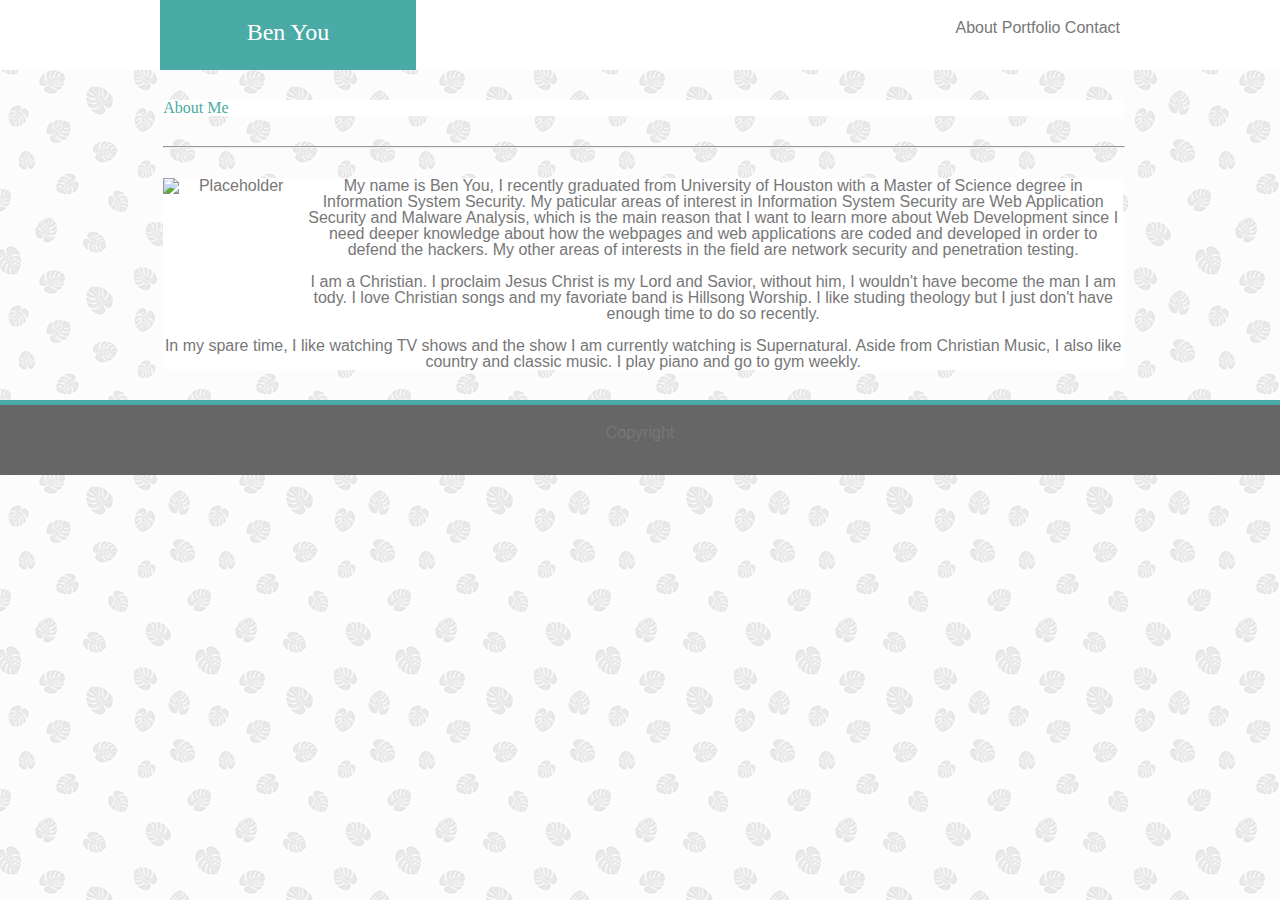
==== index.html @ 1cc3f739 "just started" ====
<!DOCTYPE html>
<html>
<head>
    <meta charset="utf-8" />
    <meta http-equiv="X-UA-Compatible" content="IE=edge">
    <title>portfolio-about-me</title>
    <meta name="viewport" content="width=device-width, initial-scale=1">
    <link rel="stylesheet" type="text/css" media="screen" href="assets/css/reset.css" />
    <link rel="stylesheet" type="text/css" media="screen" href="assets/css/style.css" />
</head>
<body>
    <header>
        <h1 id="myname">Ben You</h1>
        <h3 id="about">About Portfolio Contact</h3>
    </header>
    
    <section id="aboutme">
        <h2>About Me</h2>
    </section>

    <hr>
    
    <box>
            <section id="placeholder">
                    <img id="mypicture" src="assets/images/Placeholder.png" alt="Placeholder" width="200" height="200">
                </section>
            
                <section id="paragraph">
                    <p>My name is Ben You, I recently graduated from University of Houston with a Master of Science
                    degree in Information System Security. My paticular areas of interest in Information System Security are
                    Web Application Security and Malware Analysis, which is the main reason that I want to learn more about
                    Web Development since I need deeper knowledge about how the webpages and web applications are coded and
                    developed in order to defend the hackers. My other areas of interests in the field are network security
                    and penetration testing.
                    </p>
                    <br>
                    <p>I am a Christian. I proclaim Jesus Christ is my Lord and Savior, without him, I wouldn't have become the man
                    I am tody. I love Christian songs and my favoriate band is Hillsong Worship. I like studing theology but I just
                    don't have enough time to do so recently.
                    </p>
                    <br>
                    <p>In my spare time, I like watching TV shows and the show I am currently watching is Supernatural. Aside from 
                    Christian Music, I also like country and classic music. I play piano and go to gym weekly.
                    </p>
                </section>
    </box>

    <div>

    </div>

    <footer>
        Copyright
    </footer>
</body>
</html>
---- assets/css/style.css ----
* {
    text-align: center;
    width: 960px;
}

header {
    background-color: #ffffff;
    box-sizing: border-box;
    border-color: #cccccc;
    width: 100vw;
}

hr {
    margin-left: 17%;
}

#myname {
    background: #4aaaa5;
    font-family: 'Georgia', Times, Times New Roman, serif;
    font-size: 1.5em;
    width: 20%;
    height: 50px;
    padding-top: 20px;
    color: #ffffff;
    margin-left: 12.5%;
    float: left;
}

h3 {
    height: 50px;
    padding-top: 20px;
    margin-left: 12.5%;
    text-align: right;
}

h2 {
    color: #4aaaa5;
    font-family: 'Georgia', Times, Times New Roman, serif;
    font-size: 1em;
    width: 20%;
    text-align: left;
}

#contact {
    color: #4aaaa5;
    font-family: 'Georgia', Times, Times New Roman, serif;
    font-size: 1.5em;
    text-align: left;
}

#portfolio {
    color: #4aaaa5;
    font-family: 'Georgia', Times, Times New Roman, serif;
    font-size: 1.5em;
    text-align: left;
}

body {
    background: #4aaaa5;
    color: #777777;
    background-image: url("../images/palm-leaf.png");
    font-family: 'Arial', 'Helvetica Neue', Helvetica, sans-serif;
}

img {
    width: 140px; height: 140px;
}

#mypicture {
    float: left;
}

box {
    background-color: #ffffff;
}

section {
    background-color: #ffffff;
    box-sizing: border-box;
    border-color: #dddddd;
    margin-left: 17%;
    margin-bottom: 30px;
    margin-top: 30px;
}

imput [type=text] {
    width: 80%;
}

h4 {
    background-color: #4aaaa5;
    font-family: 'Georgia', Times, Times New Roman, serif;
    color: #ffffff;
    height: 25px;
    width: 20%;
    padding-top: 5px;
}

div {
    background-color: #4aaaa5;
    height: 5px;
    width: 100vw;
}

.clearfix::after {
    clear: both;
}

footer {
    background-color: #666666;
    padding-top: 20px;
    height: 50px;
    width: 100vw;
}
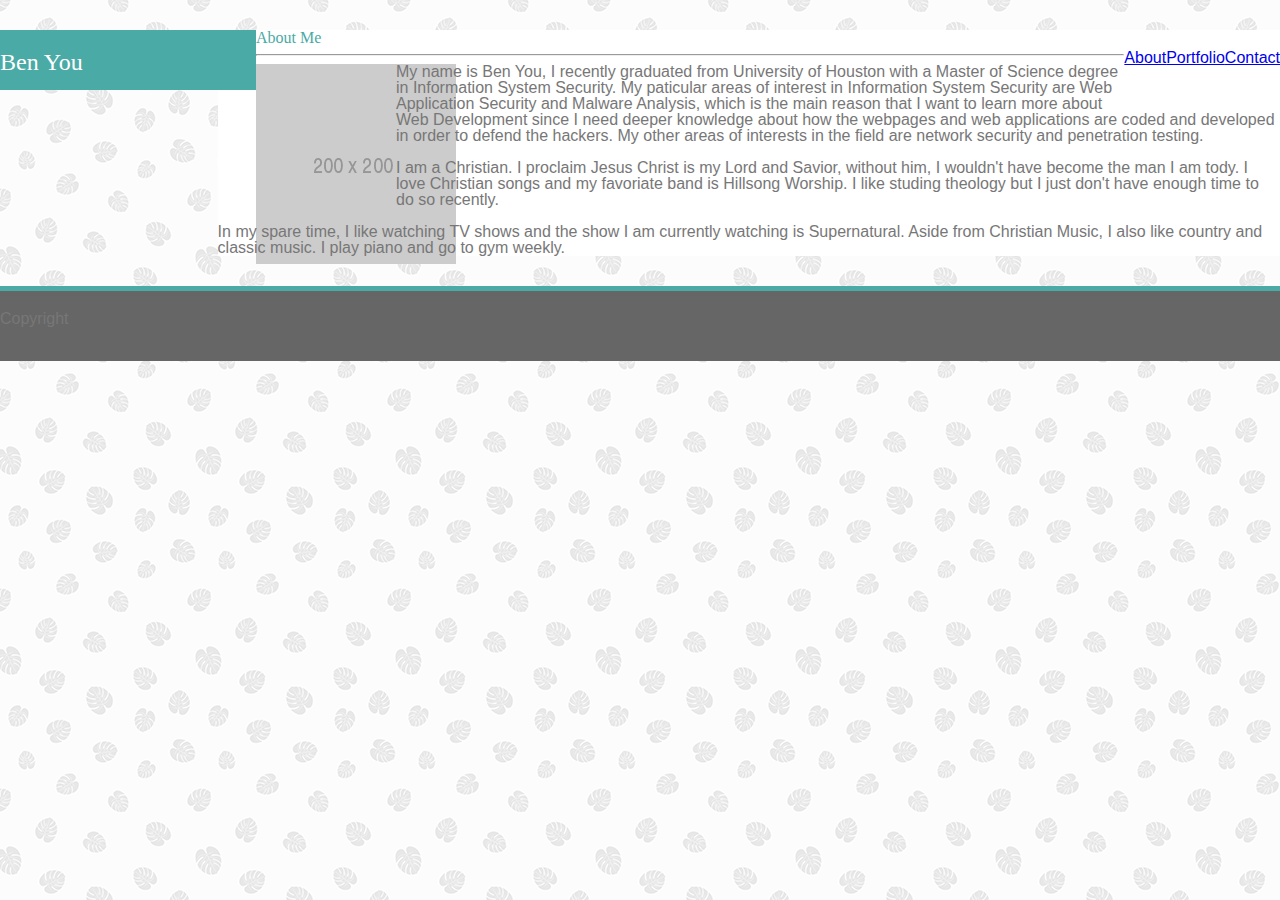
==== commit 43d465c0: "almost done" ====
--- a/index.html
+++ b/index.html
@@ -10,22 +10,26 @@
 </head>
 <body>
     <header>
-        <h1 id="myname">Ben You</h1>
-        <h3 id="about">About Portfolio Contact</h3>
+        <h1>Ben You</h1>
+        <ul><a href="contact.html">Contact</a></ul>
+        <ul><a href="portfolio.html">Portfolio</a></ul>
+        <ul><a href="index.html">About</a></ul>
     </header>
+
+  <div class="jumbo">
     
-    <section id="aboutme">
+    <div>
         <h2>About Me</h2>
-    </section>
+    </div>
 
     <hr>
     
-    <box>
-            <section id="placeholder">
-                    <img id="mypicture" src="assets/images/Placeholder.png" alt="Placeholder" width="200" height="200">
-                </section>
+    <div>
+            <section class="placeholder">
+                    <img id="mypicture" src="assets/images/placeholder.png" alt="Placeholder" width="200" height="200">
+            </section>
             
-                <section id="paragraph">
+            <section class="paragraph">
                     <p>My name is Ben You, I recently graduated from University of Houston with a Master of Science
                     degree in Information System Security. My paticular areas of interest in Information System Security are
                     Web Application Security and Malware Analysis, which is the main reason that I want to learn more about
@@ -42,10 +46,12 @@
                     <p>In my spare time, I like watching TV shows and the show I am currently watching is Supernatural. Aside from 
                     Christian Music, I also like country and classic music. I play piano and go to gym weekly.
                     </p>
-                </section>
-    </box>
+            </section>
+    </div>
 
-    <div>
+  </div>
+
+    <div class="tealine">
 
     </div>
 
--- a/assets/css/style.css
+++ b/assets/css/style.css
@@ -1,6 +1,8 @@
-* {
-    text-align: center;
-    width: 960px;
+body {
+    background: #4aaaa5;
+    color: #777777;
+    background-image: url("../images/palm-leaf.png");
+    font-family: 'Arial', 'Helvetica Neue', Helvetica, sans-serif;
 }
 
 header {
@@ -8,29 +10,34 @@
     box-sizing: border-box;
     border-color: #cccccc;
     width: 100vw;
+    position: static;
 }
 
 hr {
-    margin-left: 17%;
+    margin-left: auto;
+    margin-right: auto;
 }
 
-#myname {
+h1 {
     background: #4aaaa5;
     font-family: 'Georgia', Times, Times New Roman, serif;
     font-size: 1.5em;
     width: 20%;
-    height: 50px;
+    height: 40px;
     padding-top: 20px;
     color: #ffffff;
-    margin-left: 12.5%;
+    margin-top: auto;
+    margin-left: auto;
+    margin-right: auto;
     float: left;
 }
 
-h3 {
+ul {
     height: 50px;
     padding-top: 20px;
-    margin-left: 12.5%;
-    text-align: right;
+    margin-left: auto;
+    margin-right: auto;
+    float: right;
 }
 
 h2 {
@@ -38,43 +45,28 @@
     font-family: 'Georgia', Times, Times New Roman, serif;
     font-size: 1em;
     width: 20%;
-    text-align: left;
 }
 
-#contact {
+.contact {
     color: #4aaaa5;
     font-family: 'Georgia', Times, Times New Roman, serif;
     font-size: 1.5em;
     text-align: left;
 }
 
-#portfolio {
+.portfolio {
     color: #4aaaa5;
     font-family: 'Georgia', Times, Times New Roman, serif;
     font-size: 1.5em;
     text-align: left;
 }
 
-body {
-    background: #4aaaa5;
-    color: #777777;
-    background-image: url("../images/palm-leaf.png");
-    font-family: 'Arial', 'Helvetica Neue', Helvetica, sans-serif;
-}
-
-img {
+.placeholder {
     width: 140px; height: 140px;
-}
-
-#mypicture {
     float: left;
 }
 
-box {
-    background-color: #ffffff;
-}
-
-section {
+.jumbo {
     background-color: #ffffff;
     box-sizing: border-box;
     border-color: #dddddd;
@@ -83,11 +75,11 @@
     margin-top: 30px;
 }
 
-imput [type=text] {
+.message {
     width: 80%;
 }
 
-h4 {
+.submit {
     background-color: #4aaaa5;
     font-family: 'Georgia', Times, Times New Roman, serif;
     color: #ffffff;
@@ -96,7 +88,7 @@
     padding-top: 5px;
 }
 
-div {
+.tealine {
     background-color: #4aaaa5;
     height: 5px;
     width: 100vw;
@@ -111,4 +103,16 @@
     padding-top: 20px;
     height: 50px;
     width: 100vw;
+}
+
+@media only screen and (max-width: 980px) {
+    
+}
+
+@media only screen and (max-width: 768px) {
+
+}
+
+@media only screen and (max-width: 640px) {
+
 }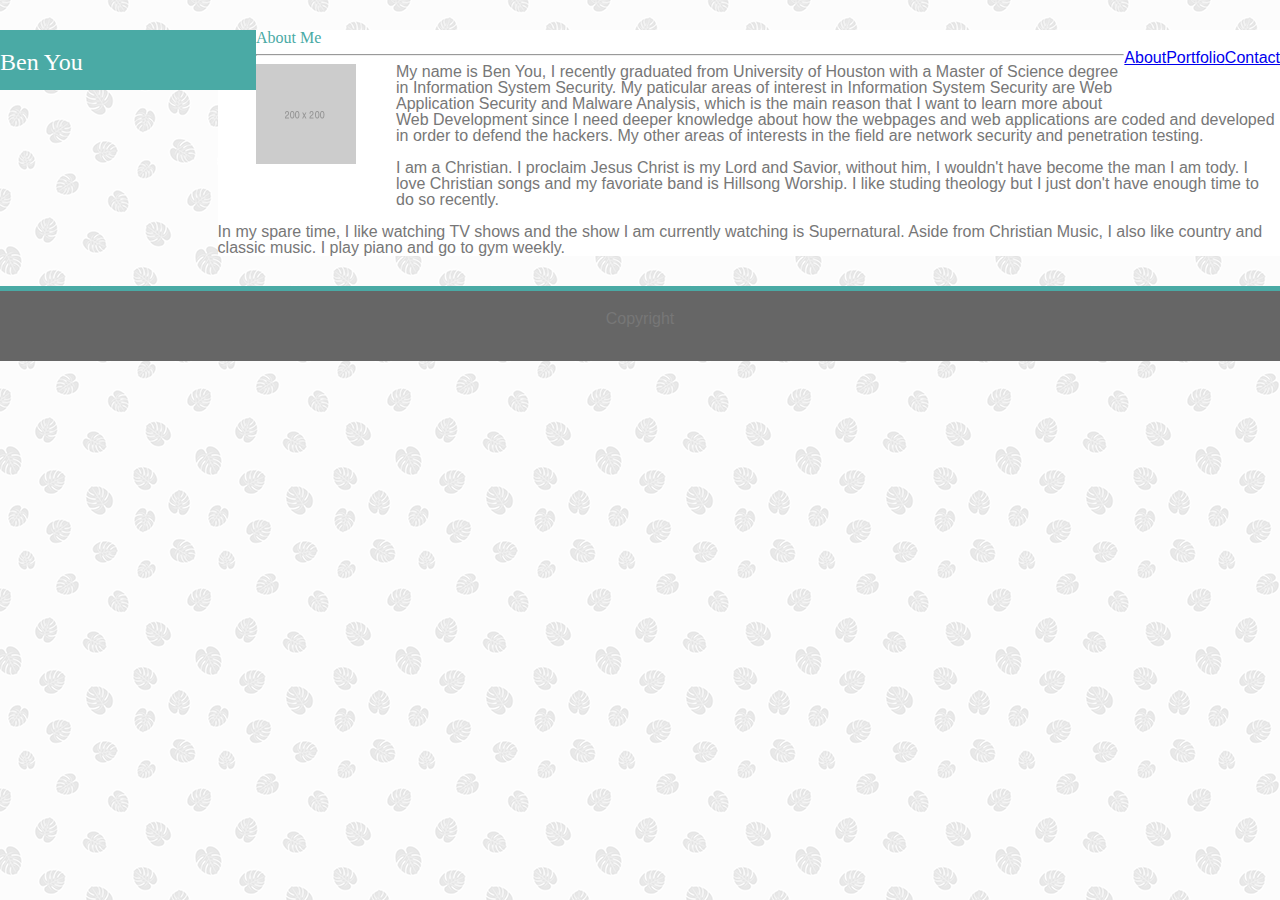
==== commit 534c0e98: "almost done" ====
--- a/index.html
+++ b/index.html
@@ -3,18 +3,21 @@
 <head>
     <meta charset="utf-8" />
     <meta http-equiv="X-UA-Compatible" content="IE=edge">
+    <meta name="viewport" content="width=device-width, initial-scale=1.0">
     <title>portfolio-about-me</title>
     <meta name="viewport" content="width=device-width, initial-scale=1">
     <link rel="stylesheet" type="text/css" media="screen" href="assets/css/reset.css" />
     <link rel="stylesheet" type="text/css" media="screen" href="assets/css/style.css" />
 </head>
 <body>
+   <div class="row">
     <header>
         <h1>Ben You</h1>
         <ul><a href="contact.html">Contact</a></ul>
         <ul><a href="portfolio.html">Portfolio</a></ul>
         <ul><a href="index.html">About</a></ul>
     </header>
+   </div>
 
   <div class="jumbo">
     
@@ -26,7 +29,7 @@
     
     <div>
             <section class="placeholder">
-                    <img id="mypicture" src="assets/images/placeholder.png" alt="Placeholder" width="200" height="200">
+                    <img id="mypicture" src="assets/images/placeholder.png" alt="Placeholder" width="100" height="100">
             </section>
             
             <section class="paragraph">
--- a/assets/css/style.css
+++ b/assets/css/style.css
@@ -1,16 +1,16 @@
-body {
-    background: #4aaaa5;
-    color: #777777;
-    background-image: url("../images/palm-leaf.png");
-    font-family: 'Arial', 'Helvetica Neue', Helvetica, sans-serif;
-}
-
 header {
     background-color: #ffffff;
     box-sizing: border-box;
     border-color: #cccccc;
     width: 100vw;
     position: static;
+}
+
+body {
+    background: #4aaaa5;
+    color: #777777;
+    background-image: url("../images/palm-leaf.png");
+    font-family: 'Arial', 'Helvetica Neue', Helvetica, sans-serif;
 }
 
 hr {
@@ -103,6 +103,7 @@
     padding-top: 20px;
     height: 50px;
     width: 100vw;
+    text-align: center;
 }
 
 @media only screen and (max-width: 980px) {
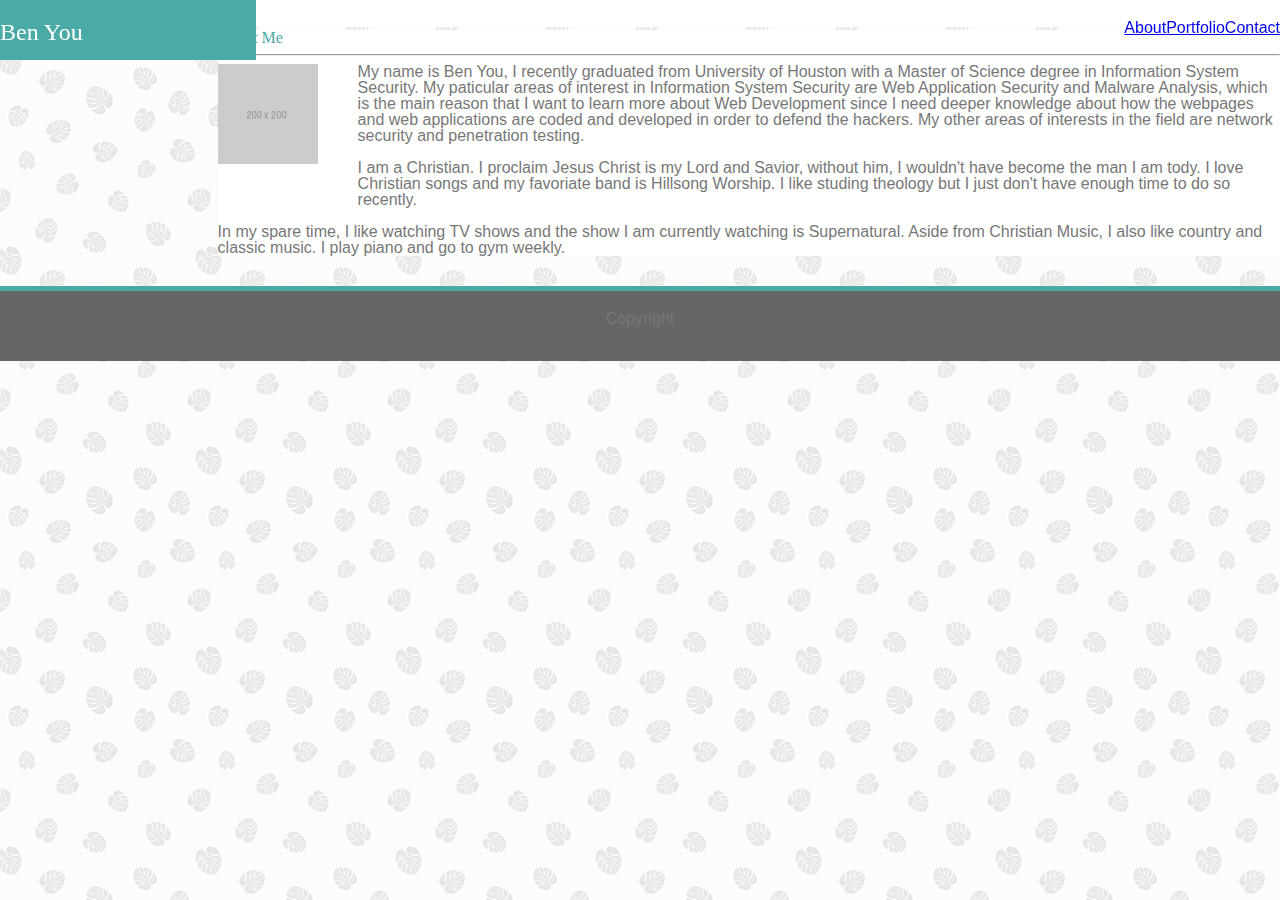
==== commit e5334ac0: "almost done" ====
--- a/index.html
+++ b/index.html
@@ -10,14 +10,12 @@
     <link rel="stylesheet" type="text/css" media="screen" href="assets/css/style.css" />
 </head>
 <body>
-   <div class="row">
-    <header>
+ <header style="position:fixed; top: 0; height:3vh;">
         <h1>Ben You</h1>
         <ul><a href="contact.html">Contact</a></ul>
         <ul><a href="portfolio.html">Portfolio</a></ul>
         <ul><a href="index.html">About</a></ul>
-    </header>
-   </div>
+ </header>
 
   <div class="jumbo">
     
--- a/assets/css/style.css
+++ b/assets/css/style.css
@@ -3,6 +3,7 @@
     box-sizing: border-box;
     border-color: #cccccc;
     width: 100vw;
+    top: 0;
     position: static;
 }
 
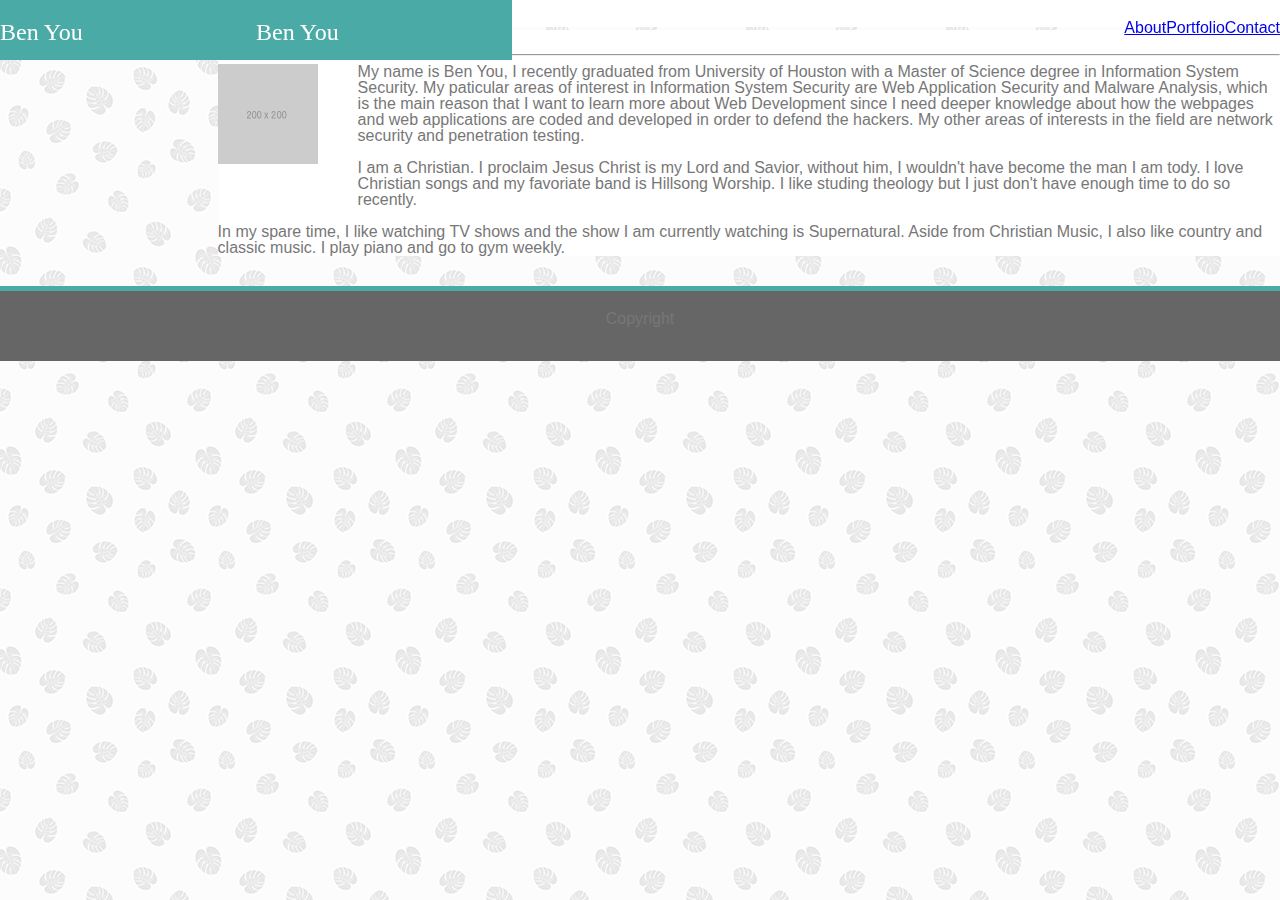
==== commit bae53a13: "just finished, not pretty but finished" ====
--- a/index.html
+++ b/index.html
@@ -12,9 +12,10 @@
 <body>
  <header style="position:fixed; top: 0; height:3vh;">
         <h1>Ben You</h1>
-        <ul><a href="contact.html">Contact</a></ul>
-        <ul><a href="portfolio.html">Portfolio</a></ul>
-        <ul><a href="index.html">About</a></ul>
+        <h1>Ben You</h1>
+                    <ul><a href="contact.html">Contact</a></ul>
+                    <ul><a href="portfolio.html">Portfolio</a></ul>
+                    <ul><a href="index.html">About</a></ul>
  </header>
 
   <div class="jumbo">
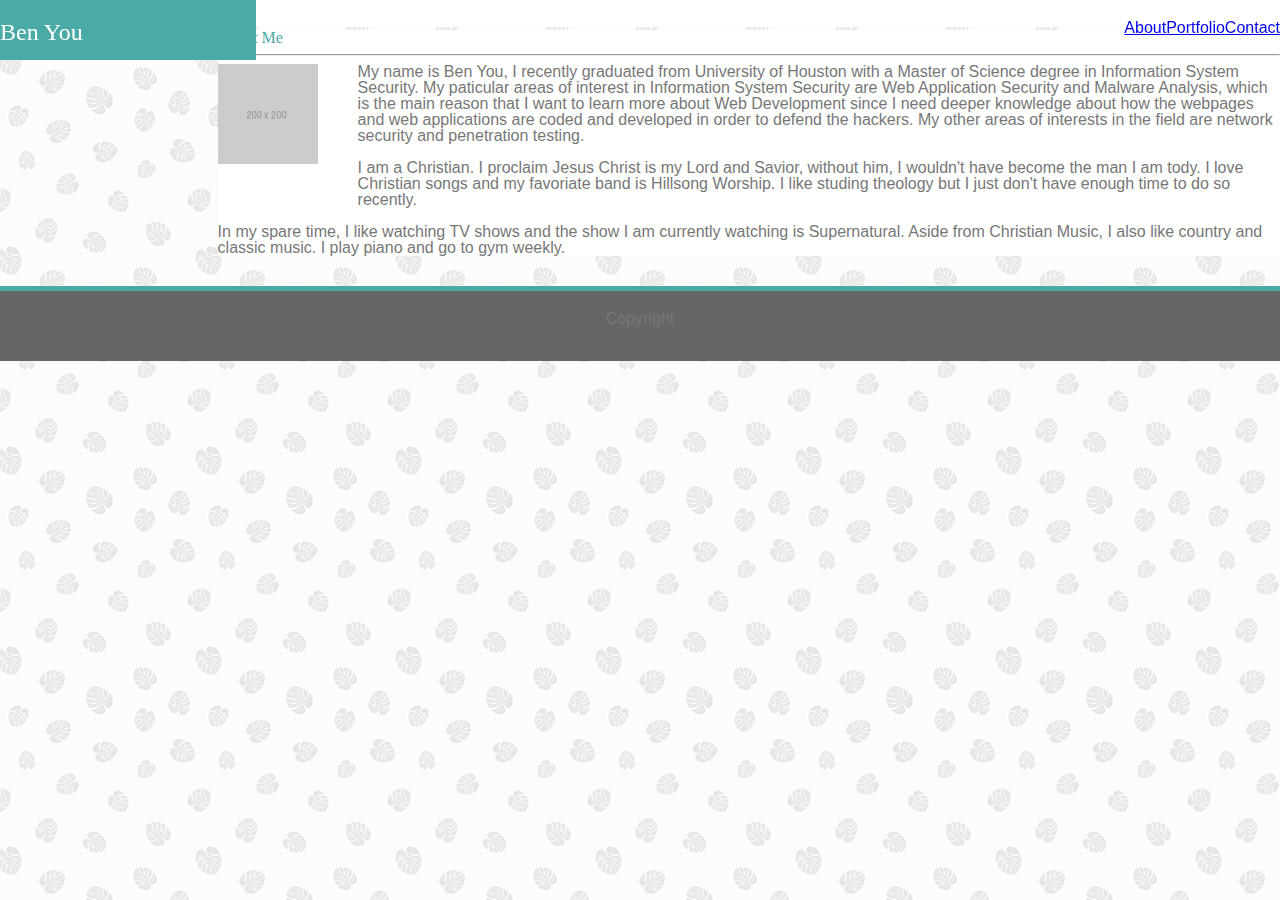
==== commit 95fdc187: "finished" ====
--- a/index.html
+++ b/index.html
@@ -11,7 +11,6 @@
 </head>
 <body>
  <header style="position:fixed; top: 0; height:3vh;">
-        <h1>Ben You</h1>
         <h1>Ben You</h1>
                     <ul><a href="contact.html">Contact</a></ul>
                     <ul><a href="portfolio.html">Portfolio</a></ul>
